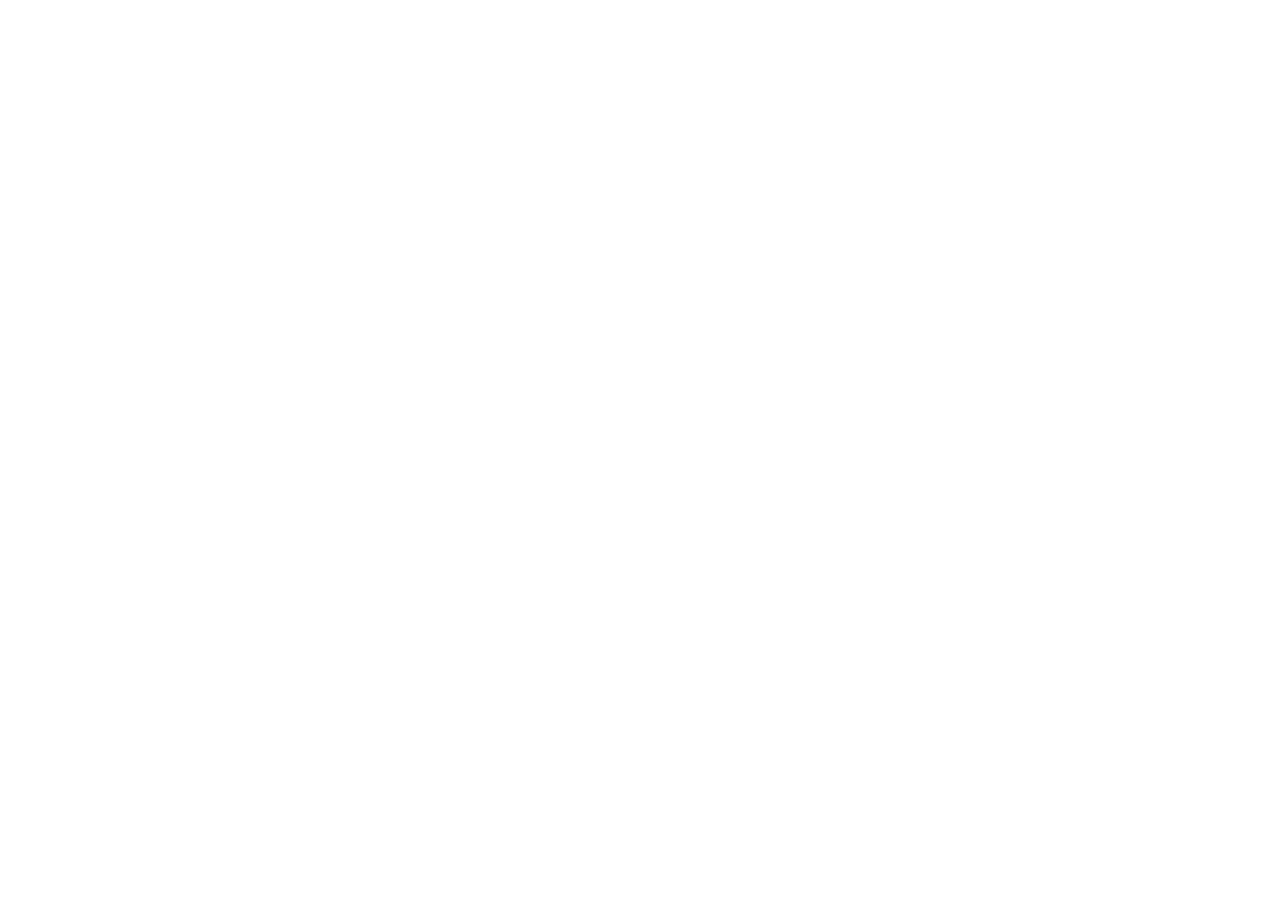
==== yarandin-july2020/src/index.html @ 6ebc7047 "init" ====
<!DOCTYPE html>
<html lang="en">
<head>
    <meta charset="UTF-8">
    <meta name="viewport" content="width=device-width, initial-scale=1.0">
    <title>star wars swa</title>
    <link rel="stylesheet" href="css/styles.css">
</head>
<body>
    <script src="js/script.js"></script>
</body>
</html>
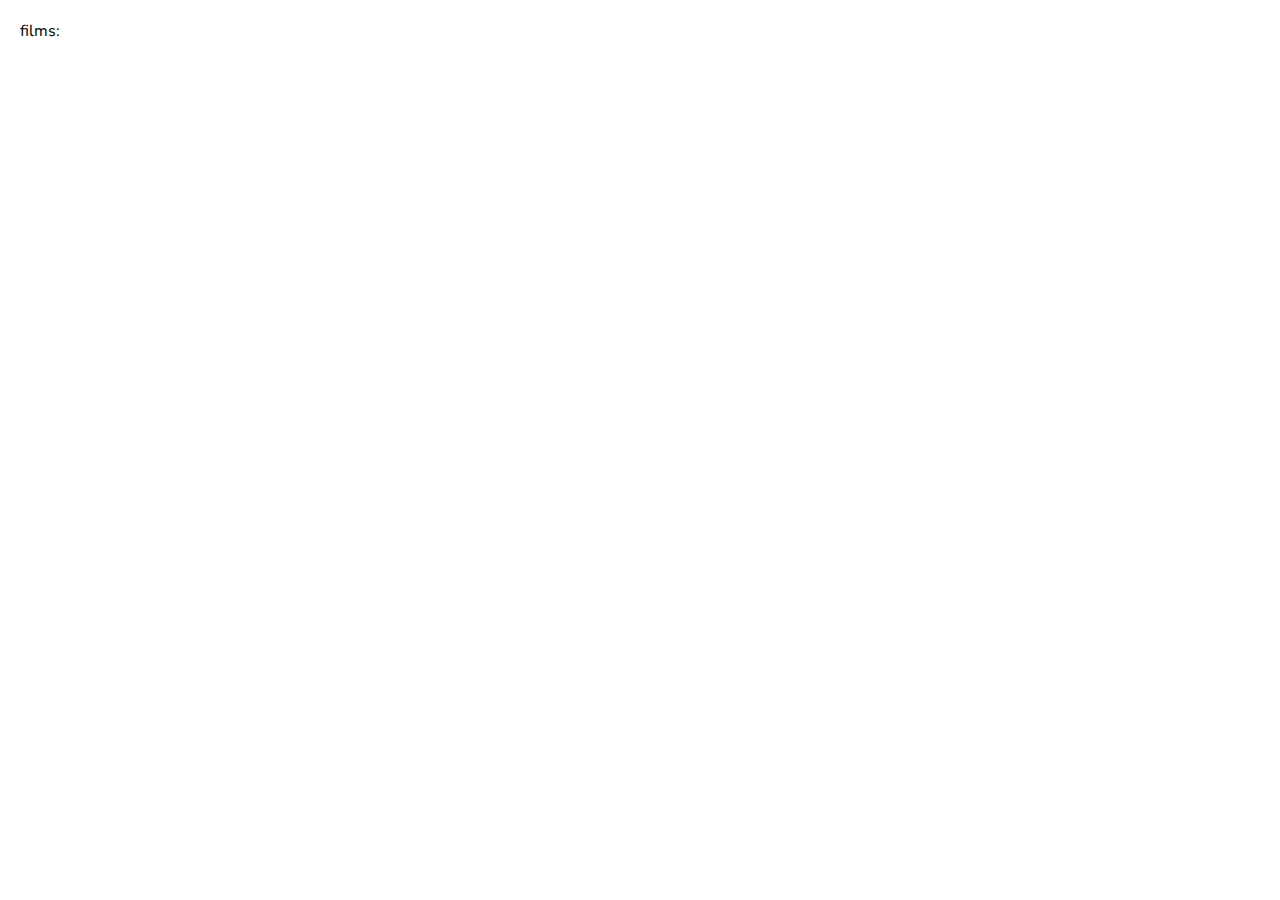
==== commit 95f6f9b8: "list info" ====
--- a/yarandin-july2020/src/index.html
+++ b/yarandin-july2020/src/index.html
@@ -4,9 +4,13 @@
     <meta charset="UTF-8">
     <meta name="viewport" content="width=device-width, initial-scale=1.0">
     <title>star wars swa</title>
+    <link href="https://fonts.googleapis.com/css2?family=Nunito:wght@300&display=swap" rel="stylesheet">
     <link rel="stylesheet" href="css/styles.css">
 </head>
 <body>
+    <div id="films">
+        films:
+    </div>
     <script src="js/script.js"></script>
 </body>
 </html>--- a/yarandin-july2020/src/css/styles.css
+++ b/yarandin-july2020/src/css/styles.css
@@ -0,0 +1,16 @@
+* {
+    margin: 0;
+    padding: 0;
+    box-sizing: border-box;
+    font-family: 'Nunito', serif;
+    font-size: medium;
+}
+
+#films {
+    width: 100%;
+    margin: 20px;
+}
+
+.film {
+    margin: 10px;
+}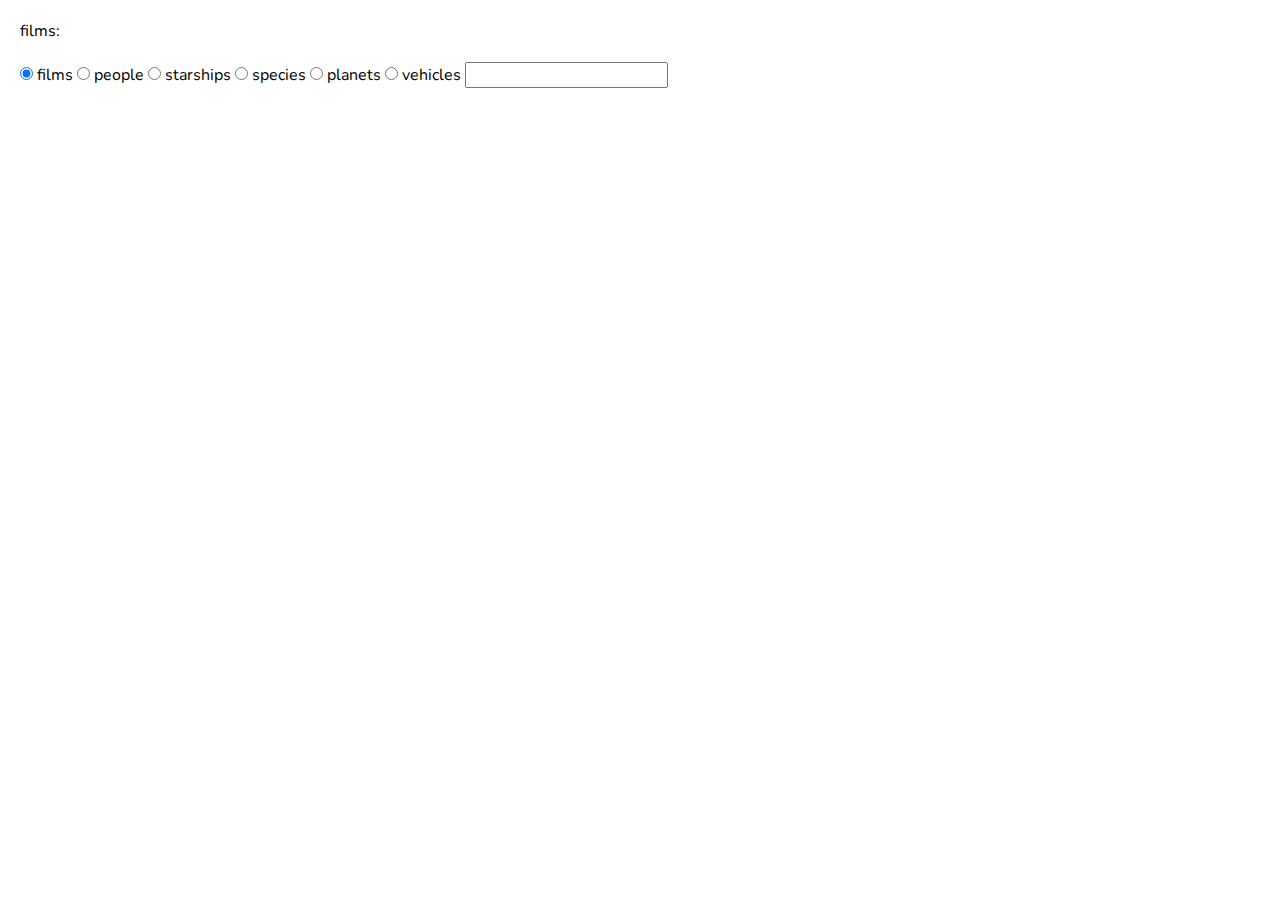
==== commit 238bc4e5: "search added" ====
--- a/yarandin-july2020/src/index.html
+++ b/yarandin-july2020/src/index.html
@@ -1,5 +1,6 @@
 <!DOCTYPE html>
 <html lang="en">
+
 <head>
     <meta charset="UTF-8">
     <meta name="viewport" content="width=device-width, initial-scale=1.0">
@@ -7,10 +8,31 @@
     <link href="https://fonts.googleapis.com/css2?family=Nunito:wght@300&display=swap" rel="stylesheet">
     <link rel="stylesheet" href="css/styles.css">
 </head>
+
 <body>
     <div id="films">
         films:
     </div>
+    <div>
+        <form>
+            <input id="films_srch" class="radio_buts" type="radio" name="srch" checked value="films">
+            <label for="films_srch">films</label>
+            <input id="people_srch" class="radio_buts" type="radio" name="srch" value="people">
+            <label for="people_srch">people</label>
+            <input id="starships_srch" class="radio_buts" type="radio" name="srch" value="starships">
+            <label for="starships_srch">starships</label>
+            <input id="species_srch" class="radio_buts" type="radio" name="srch" value="species">
+            <label for="species_srch">species</label>
+            <input id="planets_srch" class="radio_buts" type="radio" name="srch" value="planets">
+            <label for="planets_srch">planets</label>
+            <input id="vehicles_srch" class="radio_buts" type="radio" name="srch" value="vehicles">
+            <label for="vehicles_srch">vehicles</label>
+            <input id="srch" type="search">
+        </form>
+        <div id="srch_field"></div>
+    </div>
     <script src="js/script.js"></script>
+    <script src="js/search.js"></script>
 </body>
+
 </html>--- a/yarandin-july2020/src/css/styles.css
+++ b/yarandin-july2020/src/css/styles.css
@@ -6,11 +6,16 @@
     font-size: medium;
 }
 
-#films {
+#films,
+form {
     width: 100%;
     margin: 20px;
 }
 
 .film {
     margin: 10px;
+}
+
+#srch_field {
+    margin: 10px 30px;
 }